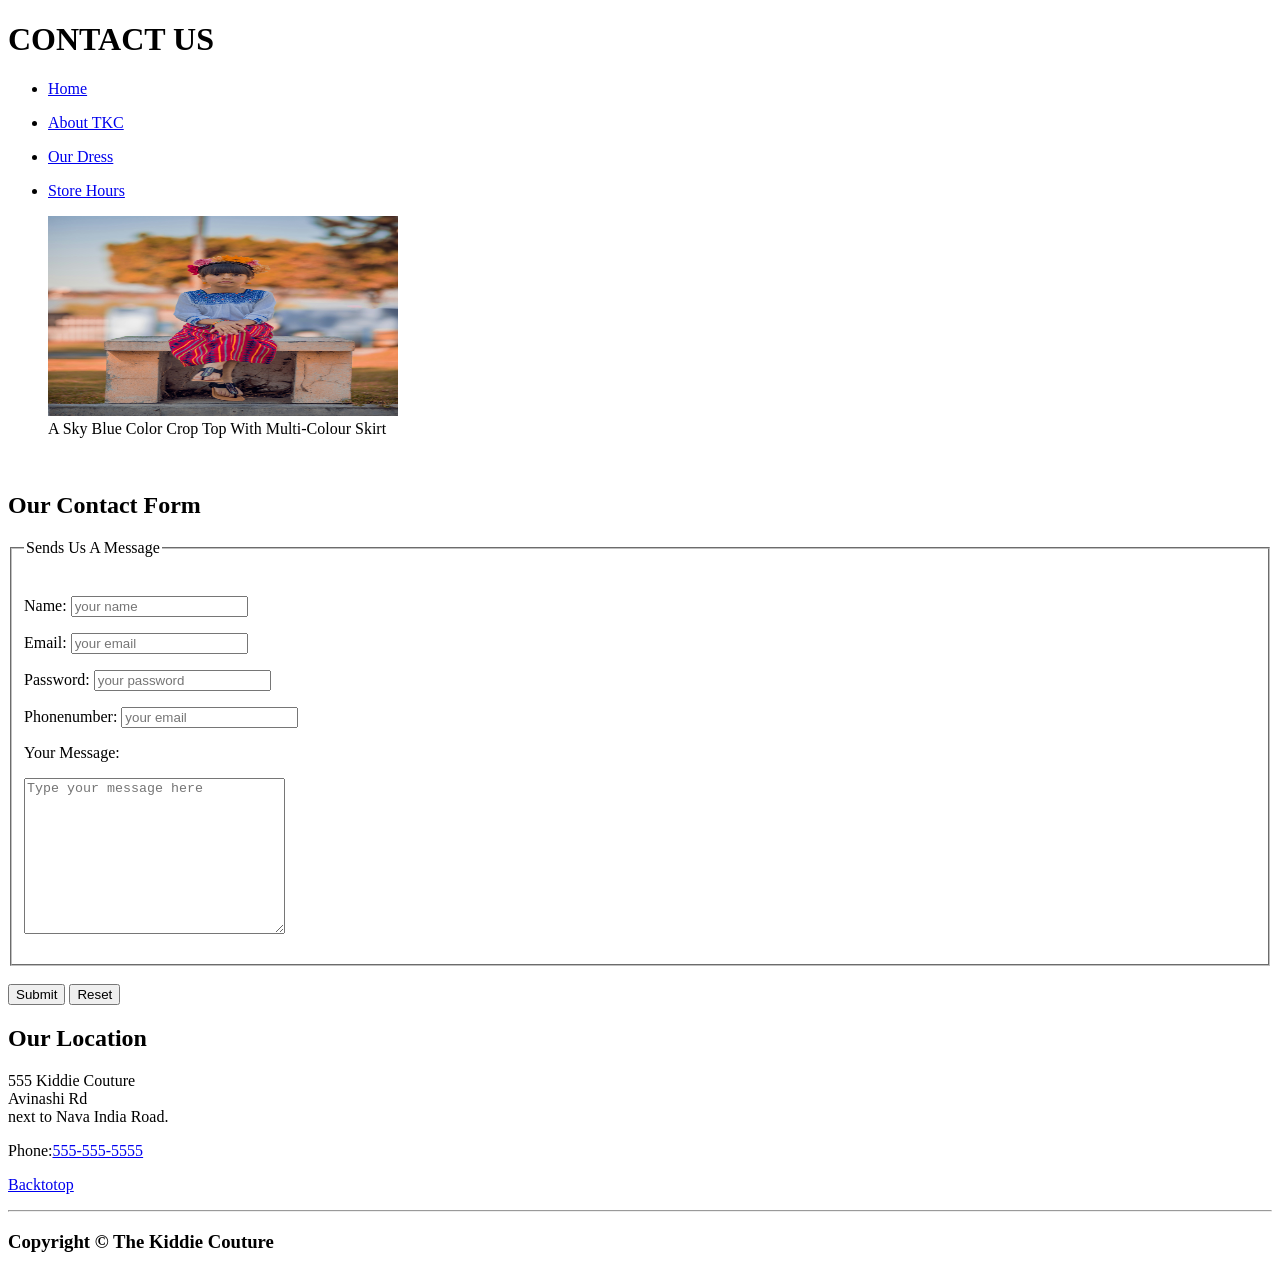
==== contact.html @ 493461f9 "feat:created a html website" ====
<!DOCTYPE html>
<html lang="en">
<head>
    <meta charset="UTF-8">
    <meta name="viewport" content="width=device-width, initial-scale=1.0">
    <title>Document</title>
</head>
<body>
    <h1>CONTACT US</h1>
    <ul>
     
      <li><p><a href="index.html">Home</a></p></li>
      <li><p><a href="index.html">About TKC</a></p></li>
      <li><p><a href="dress.html">Our Dress</a></p></li>
      <li><p><a href="hours.html">Store Hours</a></p></li>
   
  </ul>
  <figure>
  <img src="img/danie-franco-NV_IPwv0Saw-unsplash.jpg" alt="" height="200px" width="350px" loading="lazy" title="A 6 Kid Wear a Dress ">
  <figcaption>A Sky Blue Color Crop Top With Multi-Colour Skirt</figcaption>
  </figure>
  <br>
  <h2>Our Contact Form</h2>
  <form action="">
    <fieldset>
     <legend>Sends Us A Message</legend>  
     <br> 
     <p>
     <label for="name">Name:</label>
     <input type="text" name="name" id="name" placeholder="your name" required>
    </p>
    <p>
     <label for="email">Email:</label>
     <input type="text" name="email" id="email" placeholder="your email" required>
    </p>
    <p>
        <label for="pass">Password:</label>
        <input type="password" name="pass" id="pass" placeholder="your password" required>
    </p>
    <p>
        <label for="num">Phonenumber:</label>
        <input type="tel" name="num" id="num" placeholder="your email" required pattern="[0-9]{3}[0-9]{3}[0-9]{4}">
    </p>
    <label for="msg">Your Message:</label>
    <p>
        <textarea  name="msg" id="msg" cols="30" rows="10" placeholder="Type your message here" required ></textarea>
    </p>
    </fieldset>
    <br>
    <button type="submit">Submit</button>
    <button type="reset">Reset</button>
  </form>
<p><h2>Our Location</h2>
555 Kiddie Couture<br>Avinashi Rd <br>next to Nava India Road.</p>
<p>Phone:<a href="tel:+555-555-5555">555-555-5555</a></p>
<p><a href="#">Backtotop</a></p>
<hr>
<p><h3>Copyright &copy; The Kiddie Couture</h3></p>
</body>
</html>
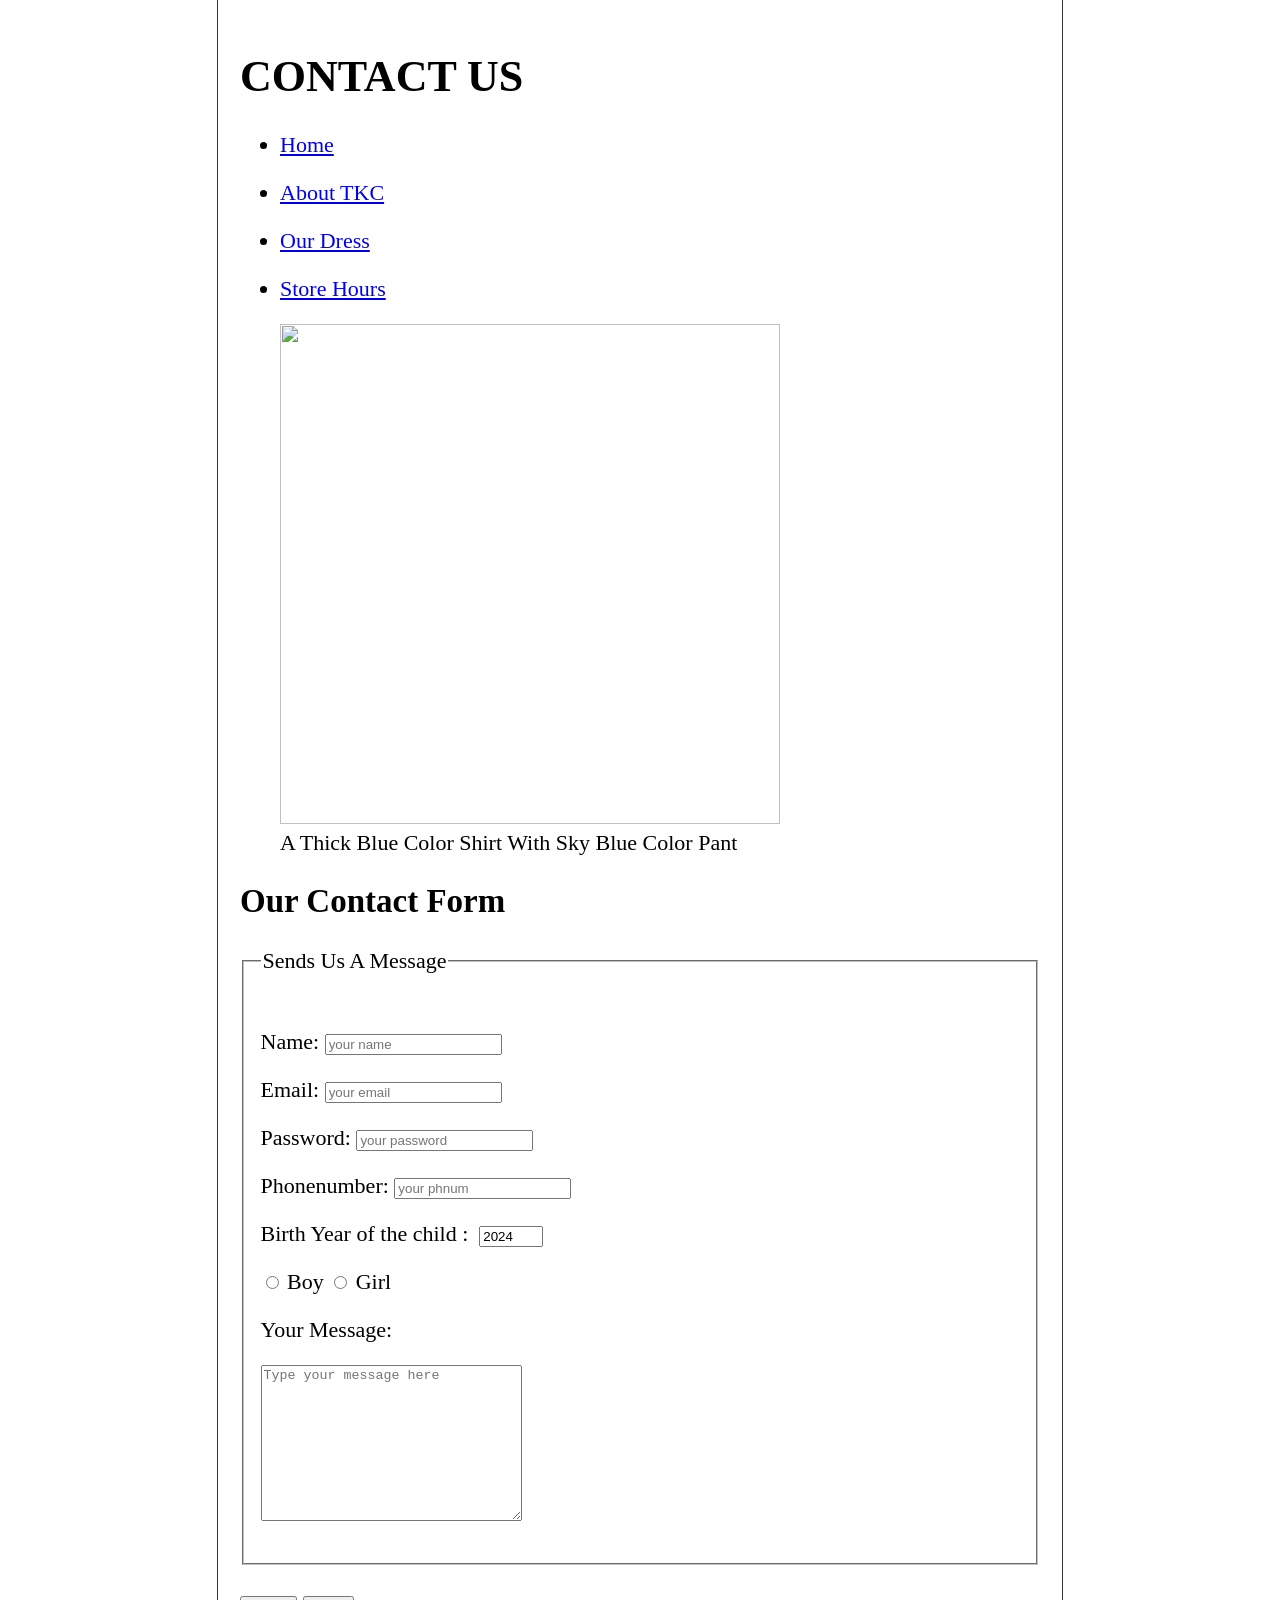
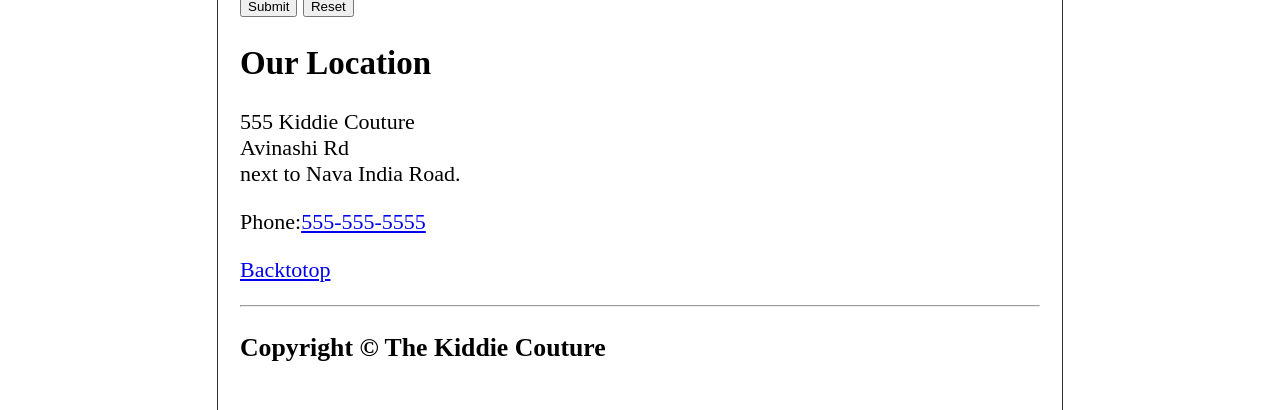
==== commit 7894a6ec: "modified images and made some chnages" ====
--- a/contact.html
+++ b/contact.html
@@ -3,7 +3,9 @@
 <head>
     <meta charset="UTF-8">
     <meta name="viewport" content="width=device-width, initial-scale=1.0">
-    <title>Document</title>
+    <title>THE KIDDIE COUTURE</title>
+    <link rel="stylesheet" href="style.css">
+    <link rel="icon" href="img/clothes.png">
 </head>
 <body>
     <h1>CONTACT US</h1>
@@ -16,12 +18,12 @@
    
   </ul>
   <figure>
-  <img src="img/danie-franco-NV_IPwv0Saw-unsplash.jpg" alt="" height="200px" width="350px" loading="lazy" title="A 6 Kid Wear a Dress ">
-  <figcaption>A Sky Blue Color Crop Top With Multi-Colour Skirt</figcaption>
+  <img src="img/terricks-noah-n9R0MN3XGvY-unsplash.jpg" alt="" height="500px" width="500px" loading="lazy" title="A 4 year old Kid Wear a western style shirt-pant ">
+  <figcaption>A Thick Blue Color Shirt With Sky Blue Color Pant</figcaption>
   </figure>
-  <br>
-  <h2>Our Contact Form</h2>
-  <form action="">
+  <p>
+  <h2>Our Contact Form</h2></p>
+  <form action="https://httpbin.org/get" ,method="get">
     <fieldset>
      <legend>Sends Us A Message</legend>  
      <br> 
@@ -39,8 +41,18 @@
     </p>
     <p>
         <label for="num">Phonenumber:</label>
-        <input type="tel" name="num" id="num" placeholder="your email" required pattern="[0-9]{3}[0-9]{3}[0-9]{4}">
+        <input type="tel" name="num" id="num" placeholder="your phnum" required pattern="[0-9]{3}[0-9]{3}[0-9]{4}">
     </p>
+    <p>
+    <label for="male">Birth Year of the child&nbsp;:&nbsp;</label>
+    <input type="number" min="2015" max="2025" value="2024" step="1">
+    </p>
+    <p>
+    <input type="radio" name="gender" id="male" value="male">
+    <label for="male">Boy</label>
+    <input type="radio" name="gender" id="female" value="female">
+    <label for="female">Girl</label>
+</p>
     <label for="msg">Your Message:</label>
     <p>
         <textarea  name="msg" id="msg" cols="30" rows="10" placeholder="Type your message here" required ></textarea>
--- a/style.css
+++ b/style.css
@@ -0,0 +1,19 @@
+html {
+    font-size: 22px;
+}
+
+body {
+    min-height: 100vh;
+    max-width: 800px;
+    margin: 0 auto;
+    padding: 1rem;
+    border-left: 1px solid #333;
+    border-right: 1px solid #333;
+}
+
+th, td, caption {
+    border: 1px solid #333;
+    font-family: 'Courier New', Courier, monospace;
+    border-collapse: separate;
+    padding: 0.5rem;
+}
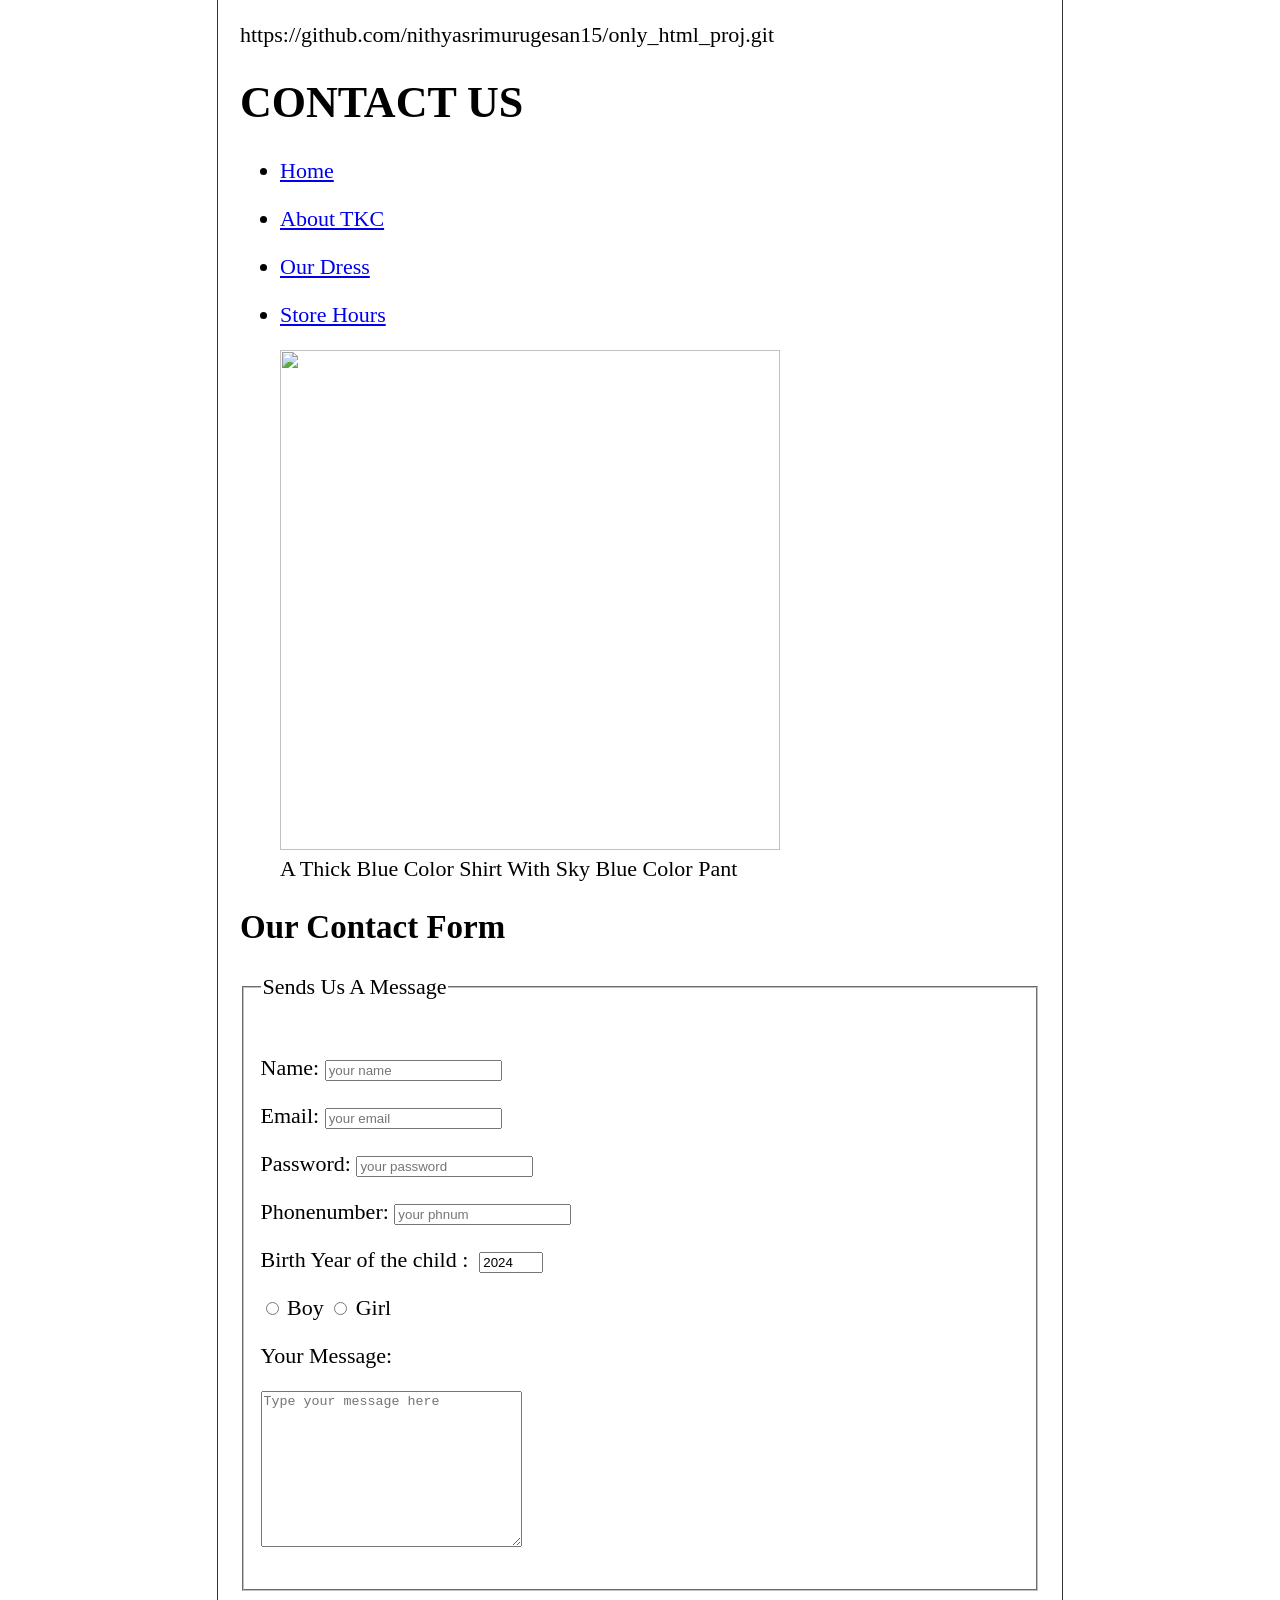
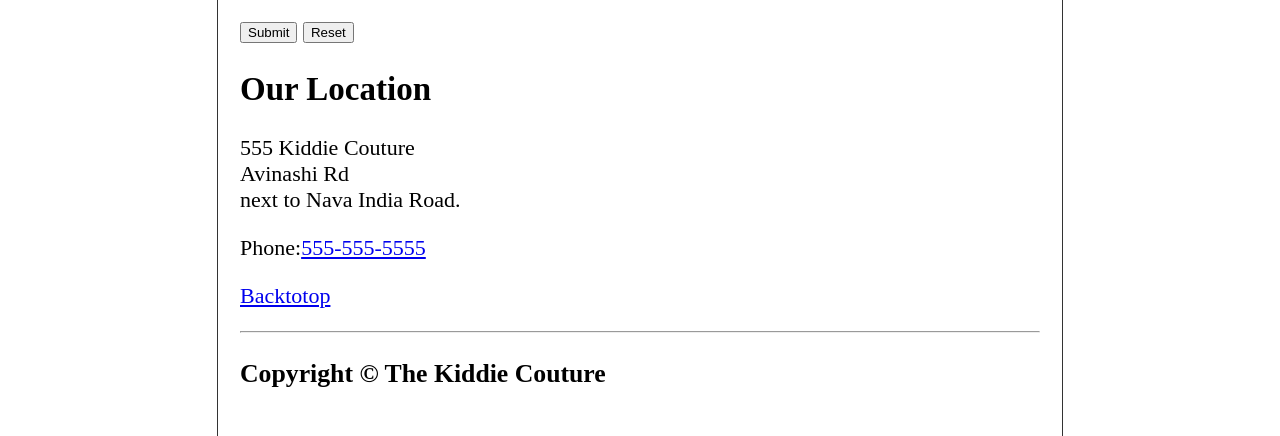
==== commit 1963fbfb: "modified" ====
--- a/contact.html
+++ b/contact.html
@@ -6,7 +6,7 @@
     <title>THE KIDDIE COUTURE</title>
     <link rel="stylesheet" href="style.css">
     <link rel="icon" href="img/clothes.png">
-</head>
+</head>https://github.com/nithyasrimurugesan15/only_html_proj.git
 <body>
     <h1>CONTACT US</h1>
     <ul>
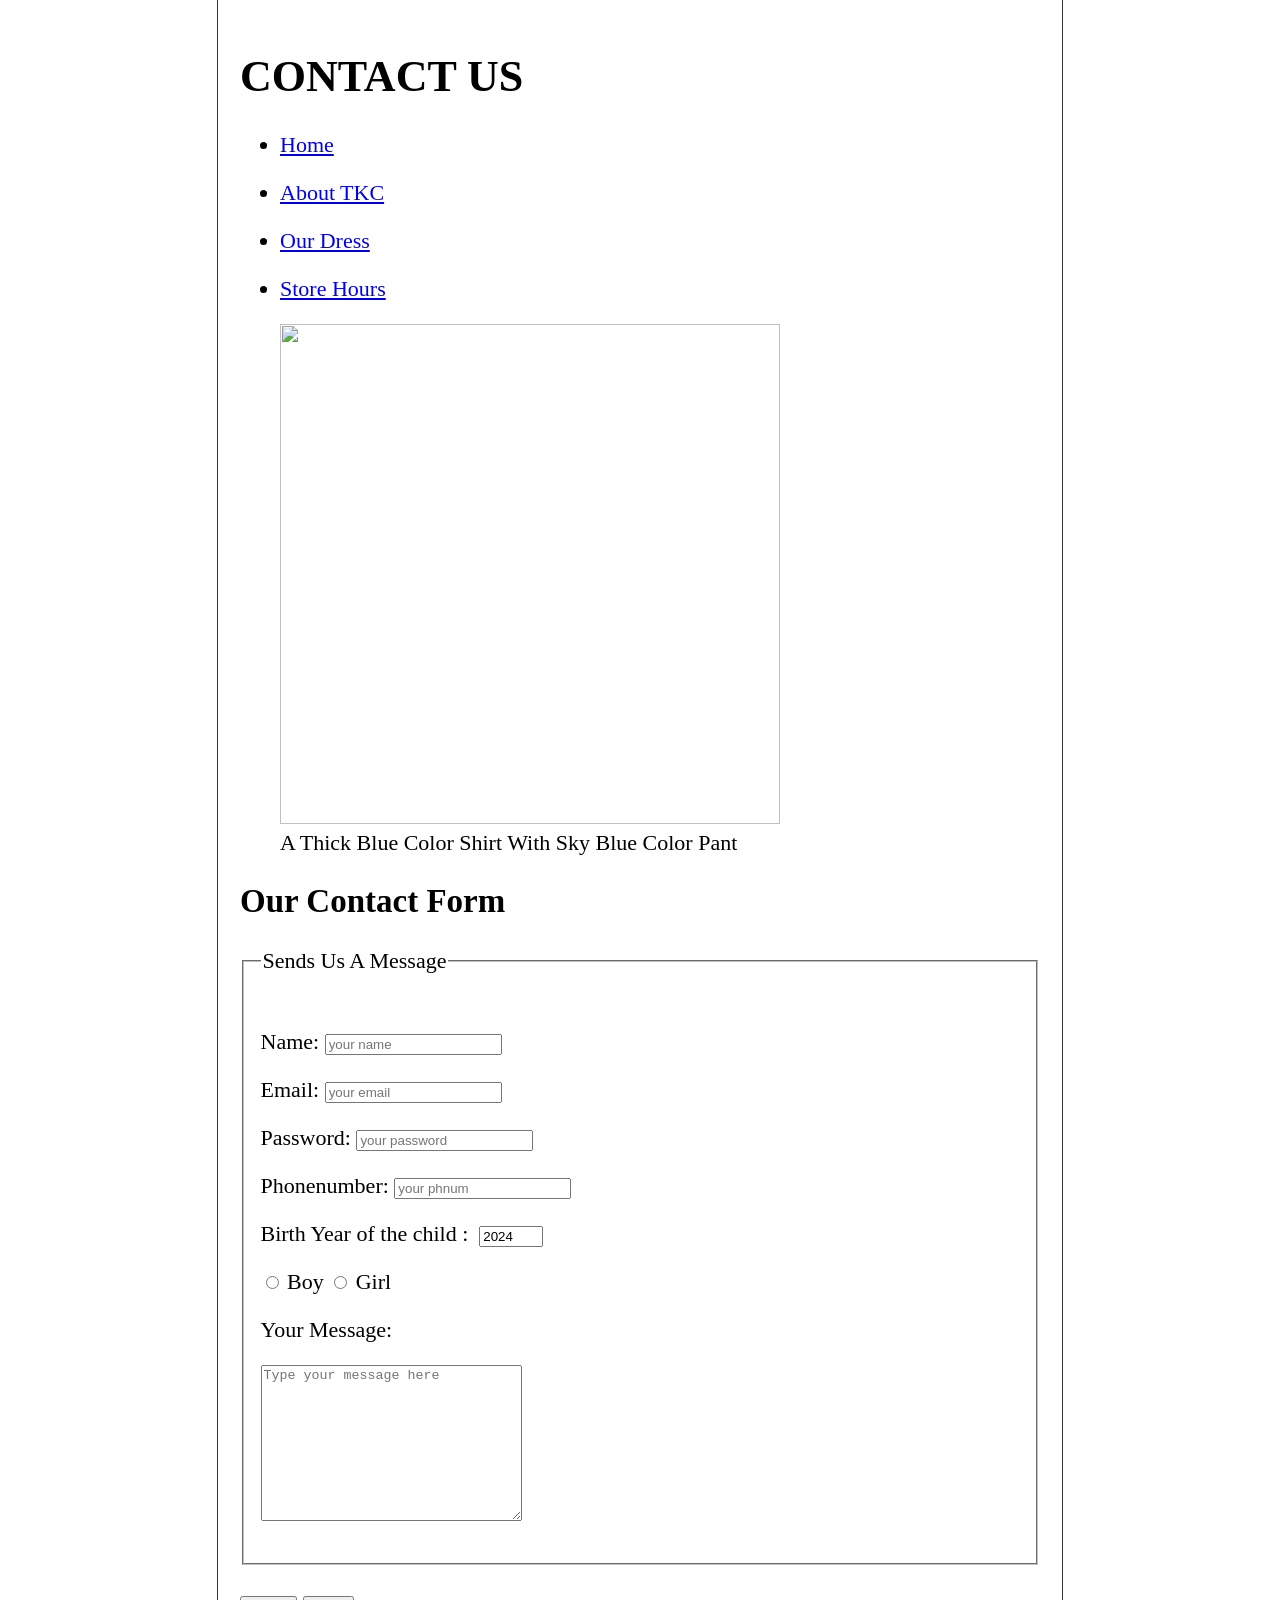
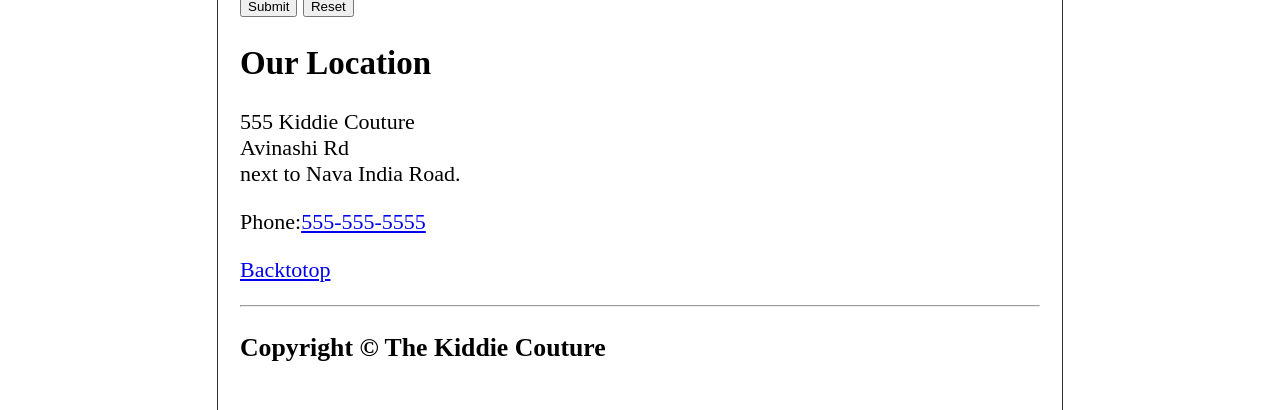
==== commit d8f03b4c: "modified" ====
--- a/contact.html
+++ b/contact.html
@@ -6,7 +6,7 @@
     <title>THE KIDDIE COUTURE</title>
     <link rel="stylesheet" href="style.css">
     <link rel="icon" href="img/clothes.png">
-</head>https://github.com/nithyasrimurugesan15/only_html_proj.git
+</head>
 <body>
     <h1>CONTACT US</h1>
     <ul>
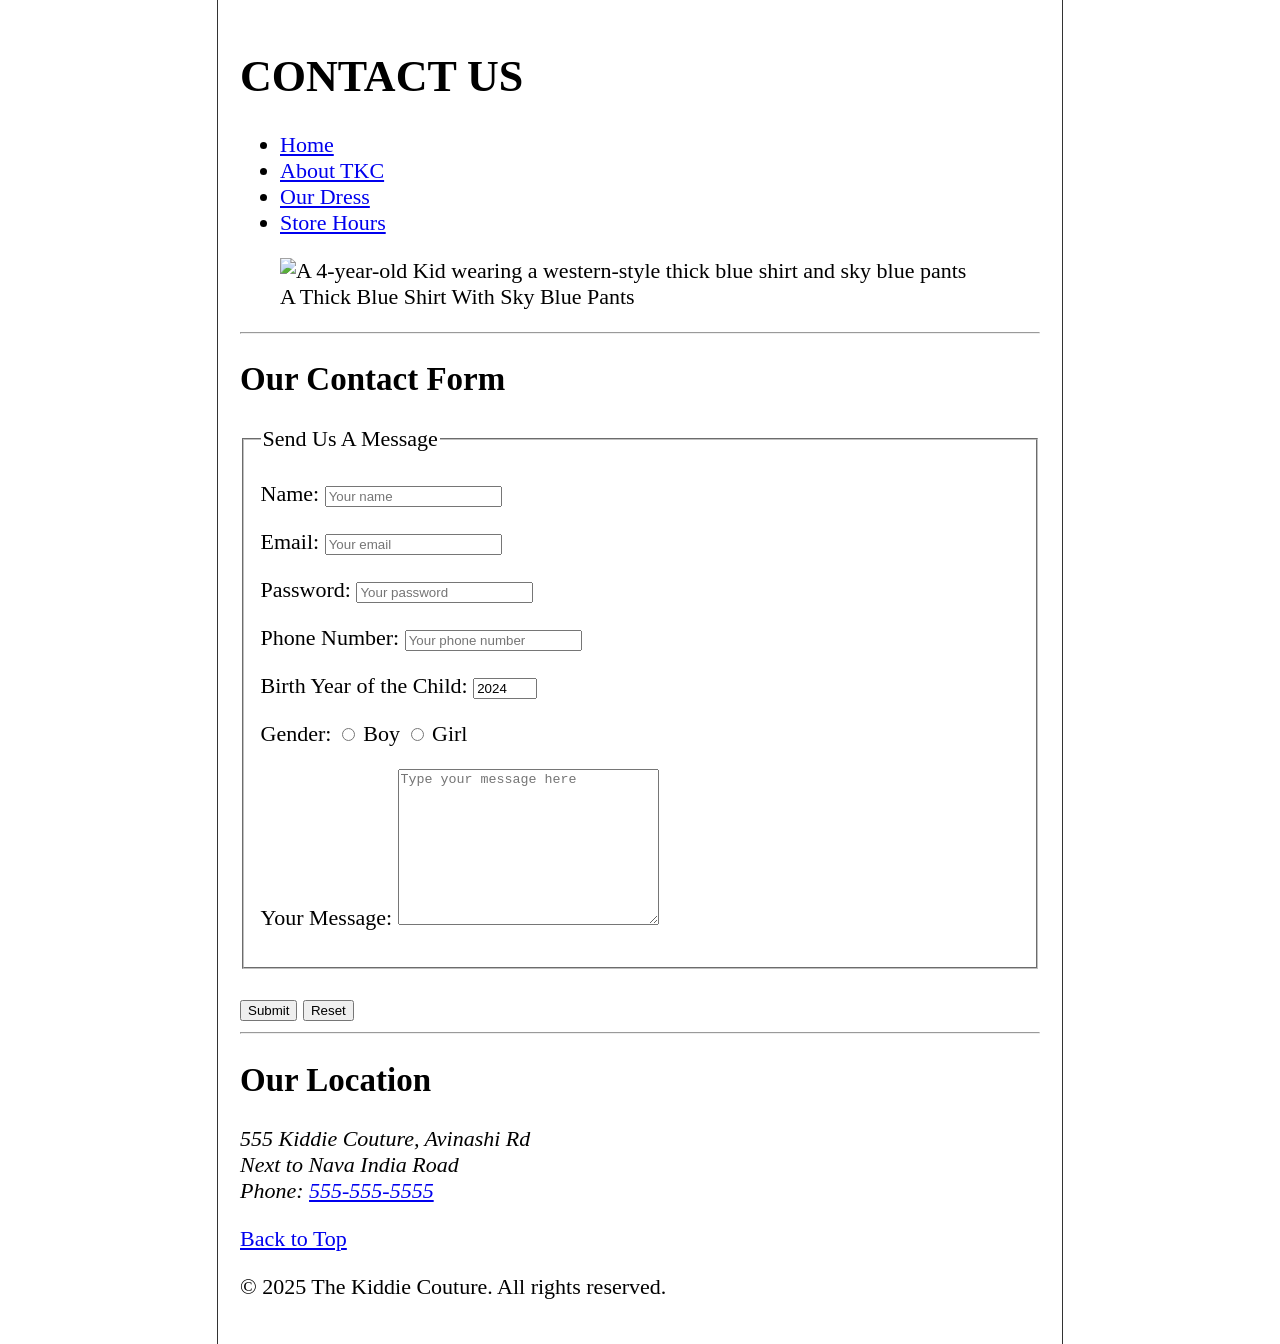
==== commit 1d30150c: "refactor:updates sematic tags" ====
--- a/contact.html
+++ b/contact.html
@@ -3,70 +3,98 @@
 <head>
     <meta charset="UTF-8">
     <meta name="viewport" content="width=device-width, initial-scale=1.0">
-    <title>THE KIDDIE COUTURE</title>
+    <title>THE KIDDIE COUTURE - Contact Us</title>
     <link rel="stylesheet" href="style.css">
     <link rel="icon" href="img/clothes.png">
 </head>
 <body>
-    <h1>CONTACT US</h1>
-    <ul>
-     
-      <li><p><a href="index.html">Home</a></p></li>
-      <li><p><a href="index.html">About TKC</a></p></li>
-      <li><p><a href="dress.html">Our Dress</a></p></li>
-      <li><p><a href="hours.html">Store Hours</a></p></li>
-   
-  </ul>
-  <figure>
-  <img src="img/terricks-noah-n9R0MN3XGvY-unsplash.jpg" alt="" height="500px" width="500px" loading="lazy" title="A 4 year old Kid Wear a western style shirt-pant ">
-  <figcaption>A Thick Blue Color Shirt With Sky Blue Color Pant</figcaption>
-  </figure>
-  <p>
-  <h2>Our Contact Form</h2></p>
-  <form action="https://httpbin.org/get" ,method="get">
-    <fieldset>
-     <legend>Sends Us A Message</legend>  
-     <br> 
-     <p>
-     <label for="name">Name:</label>
-     <input type="text" name="name" id="name" placeholder="your name" required>
-    </p>
-    <p>
-     <label for="email">Email:</label>
-     <input type="text" name="email" id="email" placeholder="your email" required>
-    </p>
-    <p>
-        <label for="pass">Password:</label>
-        <input type="password" name="pass" id="pass" placeholder="your password" required>
-    </p>
-    <p>
-        <label for="num">Phonenumber:</label>
-        <input type="tel" name="num" id="num" placeholder="your phnum" required pattern="[0-9]{3}[0-9]{3}[0-9]{4}">
-    </p>
-    <p>
-    <label for="male">Birth Year of the child&nbsp;:&nbsp;</label>
-    <input type="number" min="2015" max="2025" value="2024" step="1">
-    </p>
-    <p>
-    <input type="radio" name="gender" id="male" value="male">
-    <label for="male">Boy</label>
-    <input type="radio" name="gender" id="female" value="female">
-    <label for="female">Girl</label>
-</p>
-    <label for="msg">Your Message:</label>
-    <p>
-        <textarea  name="msg" id="msg" cols="30" rows="10" placeholder="Type your message here" required ></textarea>
-    </p>
-    </fieldset>
-    <br>
-    <button type="submit">Submit</button>
-    <button type="reset">Reset</button>
-  </form>
-<p><h2>Our Location</h2>
-555 Kiddie Couture<br>Avinashi Rd <br>next to Nava India Road.</p>
-<p>Phone:<a href="tel:+555-555-5555">555-555-5555</a></p>
-<p><a href="#">Backtotop</a></p>
-<hr>
-<p><h3>Copyright &copy; The Kiddie Couture</h3></p>
+
+    <header>
+        <h1>CONTACT US</h1>
+        <nav>
+            <ul>
+                <li><a href="index.html">Home</a></li>
+                <li><a href="index.html">About TKC</a></li>
+                <li><a href="dress.html">Our Dress</a></li>
+                <li><a href="hours.html">Store Hours</a></li>
+            </ul>
+        </nav>
+    </header>
+
+    <main>
+        <section>
+            <figure>
+                <img src="img/terricks-noah-n9R0MN3XGvY-unsplash.jpg" 
+                     alt="A 4-year-old Kid wearing a western-style thick blue shirt and sky blue pants"
+                     height="500px" width="500px" loading="lazy">
+                <figcaption>A Thick Blue Shirt With Sky Blue Pants</figcaption>
+            </figure>
+        </section>
+
+        <hr>
+
+        <section>
+            <h2>Our Contact Form</h2>
+            <form action="https://httpbin.org/get" method="get">
+                <fieldset>
+                    <legend>Send Us A Message</legend>  
+                    
+                    <p>
+                        <label for="name">Name:</label>
+                        <input type="text" name="name" id="name" placeholder="Your name" required>
+                    </p>
+                    <p>
+                        <label for="email">Email:</label>
+                        <input type="email" name="email" id="email" placeholder="Your email" required>
+                    </p>
+                    <p>
+                        <label for="pass">Password:</label>
+                        <input type="password" name="pass" id="pass" placeholder="Your password" required>
+                    </p>
+                    <p>
+                        <label for="num">Phone Number:</label>
+                        <input type="tel" name="num" id="num" placeholder="Your phone number" required pattern="[0-9]{3}[0-9]{3}[0-9]{4}">
+                    </p>
+                    <p>
+                        <label for="birth-year">Birth Year of the Child:</label>
+                        <input type="number" id="birth-year" name="birth-year" min="2015" max="2025" value="2024" step="1">
+                    </p>
+                    <p>
+                        <label>Gender:</label>
+                        <input type="radio" name="gender" id="male" value="male">
+                        <label for="male">Boy</label>
+                        <input type="radio" name="gender" id="female" value="female">
+                        <label for="female">Girl</label>
+                    </p>
+                    <p>
+                        <label for="msg">Your Message:</label>
+                        <textarea name="msg" id="msg" cols="30" rows="10" placeholder="Type your message here" required></textarea>
+                    </p>
+                </fieldset>
+
+                <br>
+                <button type="submit">Submit</button>
+                <button type="reset">Reset</button>
+            </form>
+        </section>
+
+        <hr>
+
+        <section>
+            <h2>Our Location</h2>
+            <address>
+                555 Kiddie Couture, Avinashi Rd<br>
+                Next to Nava India Road<br>
+                Phone: <a href="tel:+555-555-5555">555-555-5555</a>
+            </address>
+        </section>
+
+        <p><a href="#">Back to Top</a></p>
+    </main>
+
+    <footer>
+        <p>&copy; 2025 The Kiddie Couture. All rights reserved.</p>
+    </footer>
+
 </body>
-</html>+</html>
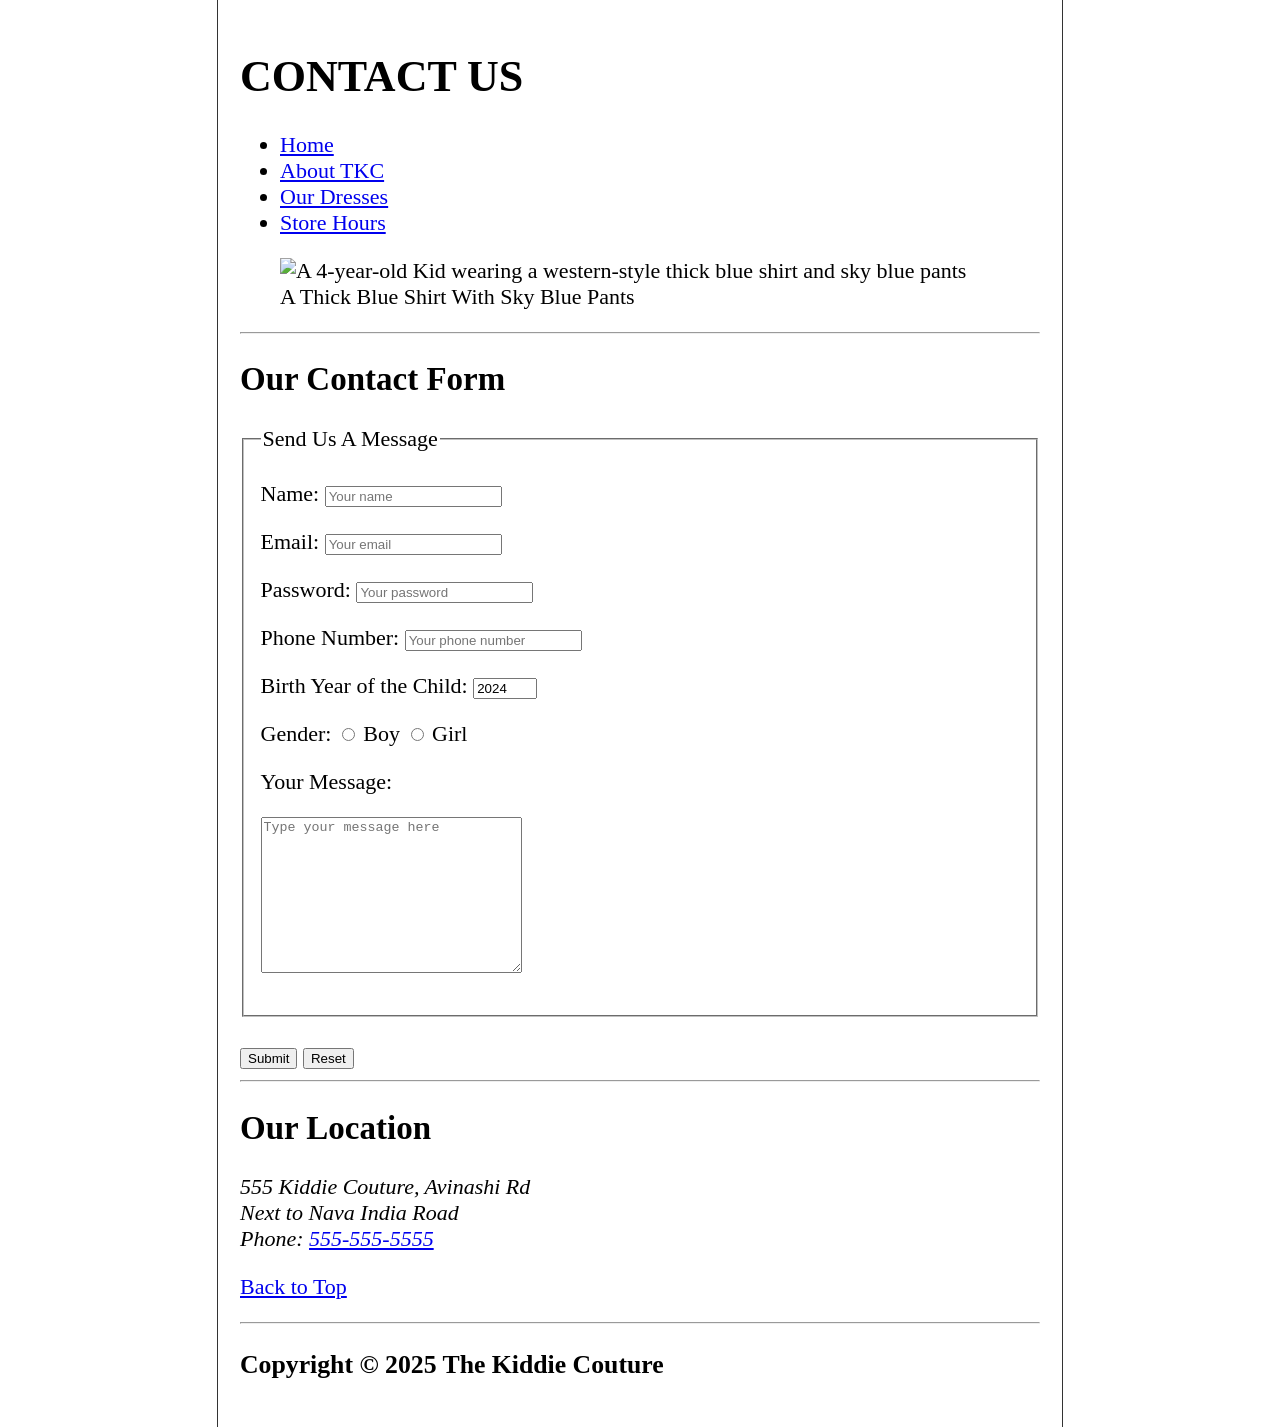
==== commit 9f75ed91: "refactor:changes some tags" ====
--- a/contact.html
+++ b/contact.html
@@ -15,7 +15,7 @@
             <ul>
                 <li><a href="index.html">Home</a></li>
                 <li><a href="index.html">About TKC</a></li>
-                <li><a href="dress.html">Our Dress</a></li>
+                <li><a href="dress.html">Our Dresses</a></li>
                 <li><a href="hours.html">Store Hours</a></li>
             </ul>
         </nav>
@@ -26,7 +26,7 @@
             <figure>
                 <img src="img/terricks-noah-n9R0MN3XGvY-unsplash.jpg" 
                      alt="A 4-year-old Kid wearing a western-style thick blue shirt and sky blue pants"
-                     height="500px" width="500px" loading="lazy">
+                     height="500px" width="500px" loading="lazy" title="A 4 year old Kid Wear a western style shirt-pant ">
                 <figcaption>A Thick Blue Shirt With Sky Blue Pants</figcaption>
             </figure>
         </section>
@@ -68,7 +68,9 @@
                     </p>
                     <p>
                         <label for="msg">Your Message:</label>
-                        <textarea name="msg" id="msg" cols="30" rows="10" placeholder="Type your message here" required></textarea>
+                    </p>
+                    <p>
+                            <textarea name="msg" id="msg" cols="30" rows="10" placeholder="Type your message here" required></textarea>
                     </p>
                 </fieldset>
 
@@ -93,7 +95,8 @@
     </main>
 
     <footer>
-        <p>&copy; 2025 The Kiddie Couture. All rights reserved.</p>
+        <hr>
+        <h3>Copyright &copy; 2025 The Kiddie Couture</h3>
     </footer>
 
 </body>
